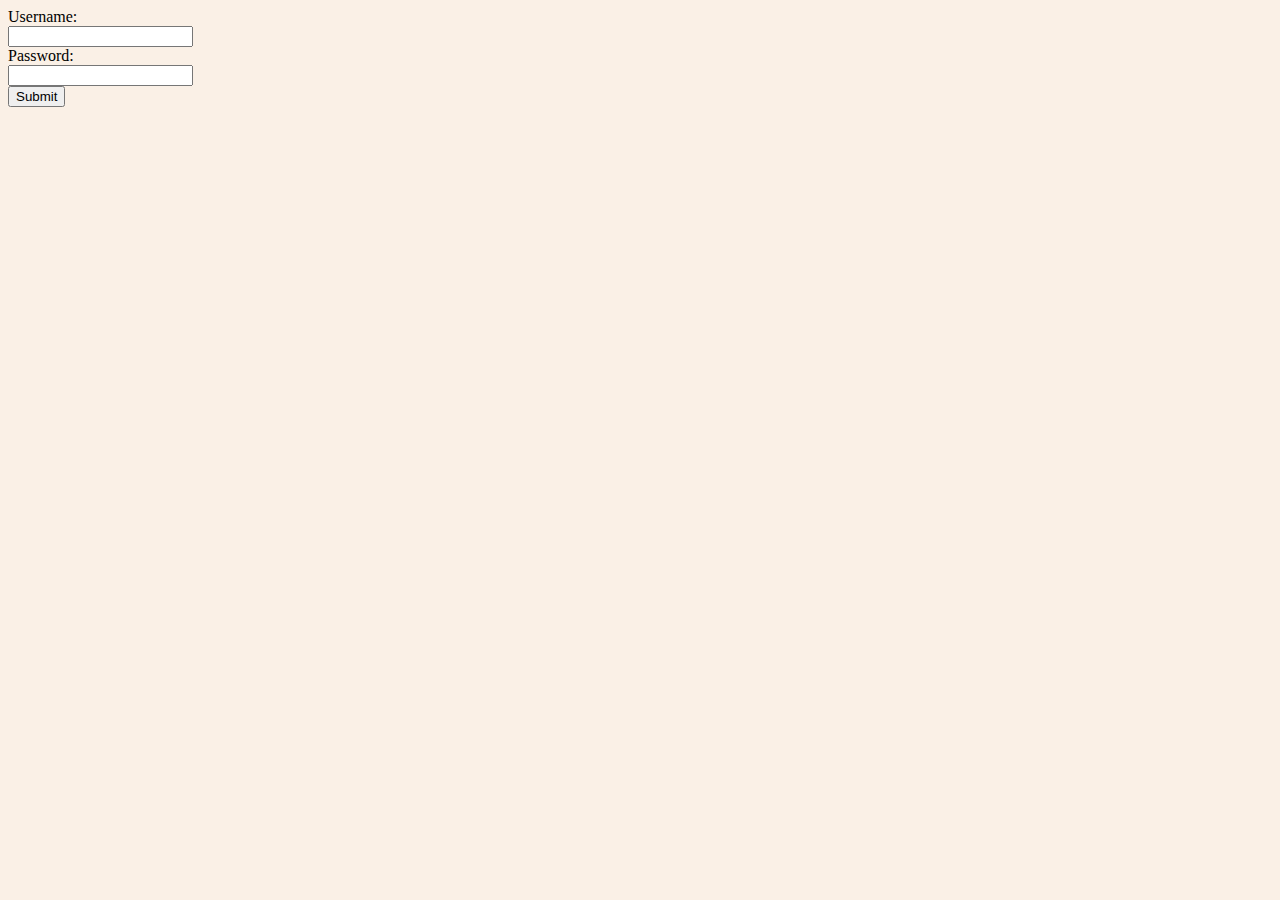
==== WebContent/Login.html @ 7e189252 "First Commit" ====
<!DOCTYPE html>
<html>
<head>
<meta charset="UTF-8">
<title>Login</title>
<link rel="stylesheet" type="text/css" href="Styles.css"/>
</head>
<body>
<form action="process_form" method="get">
 Username:<br>
 <input type="text" name="username">
 <br>
 Password:<br>
 <input type="password" name="password">
 <br>
 <input type="submit" value="Submit">
</form>

</body>
</html>
---- WebContent/Styles.css ----
@CHARSET "UTF-8";
body {
    background-color: linen;
}
h1 {
    color: maroon;
    margin-left: 40px;
}
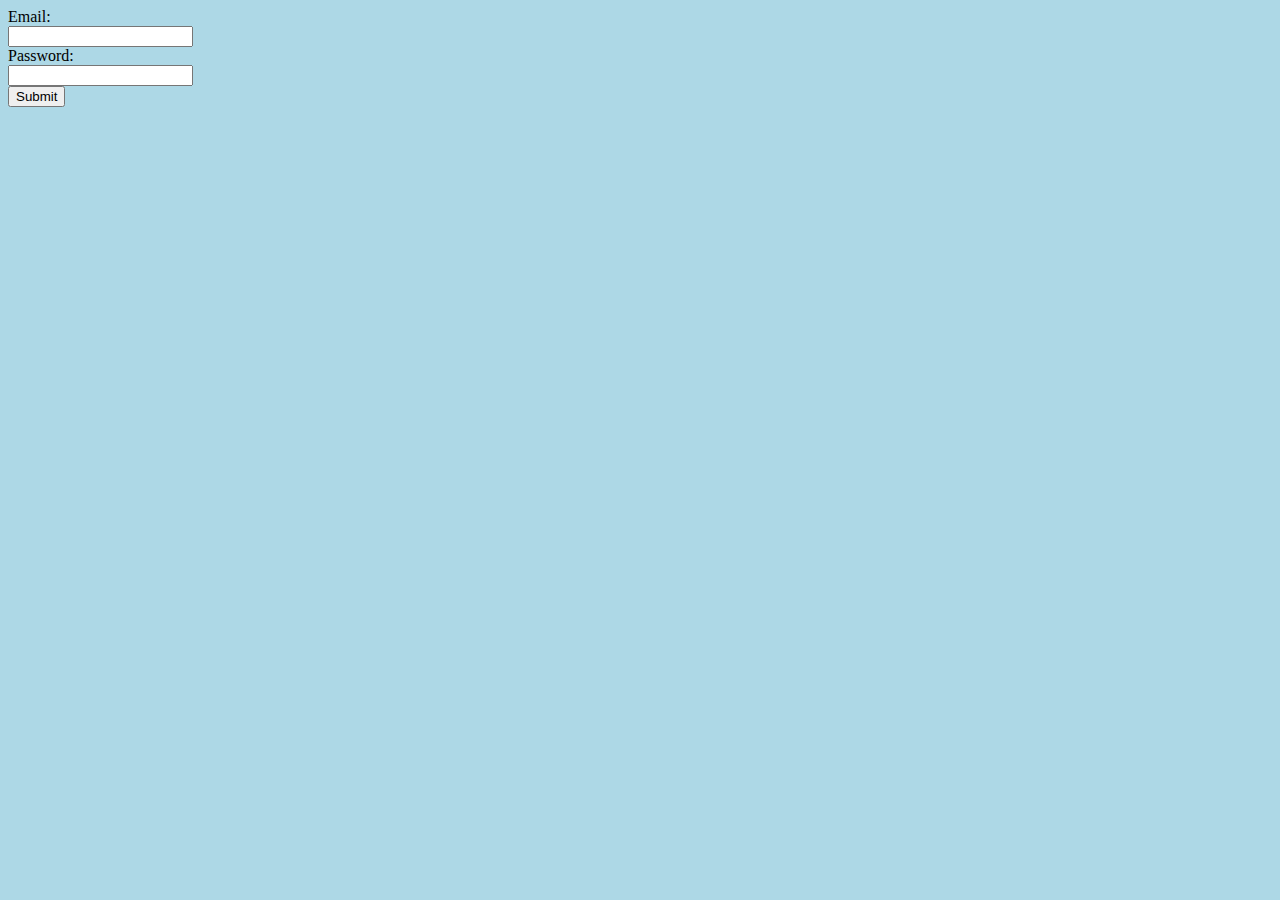
==== commit 34070c04: "Javascript" ====
--- a/WebContent/Login.html
+++ b/WebContent/Login.html
@@ -7,8 +7,8 @@
 </head>
 <body>
 <form action="process_form" method="get">
- Username:<br>
- <input type="text" name="username">
+ Email:<br>
+ <input type="text" name="useremail">
  <br>
  Password:<br>
  <input type="password" name="password">
--- a/WebContent/Styles.css
+++ b/WebContent/Styles.css
@@ -1,8 +1,8 @@
 @CHARSET "UTF-8";
 body {
-    background-color: linen;
+    background-color: lightblue;
 }
 h1 {
-    color: maroon;
+    color: navy;
     margin-left: 40px;
 } 